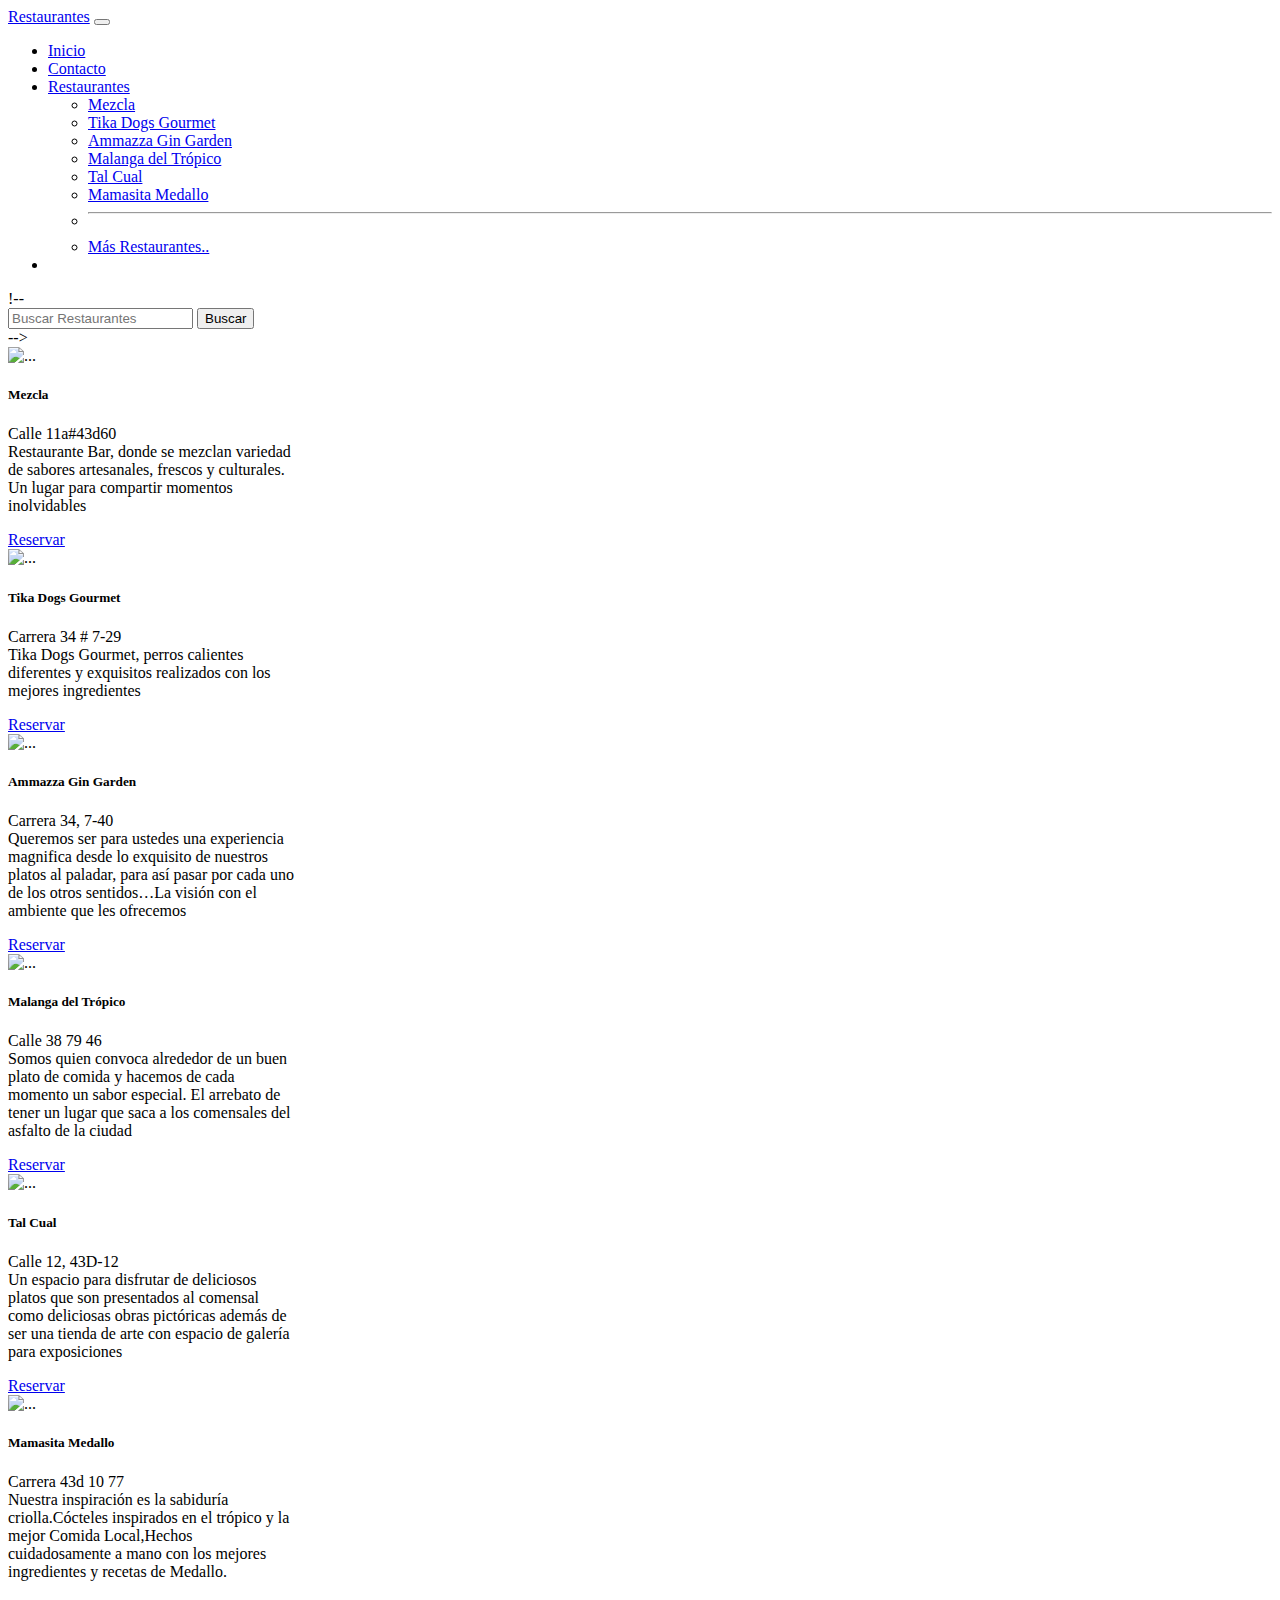
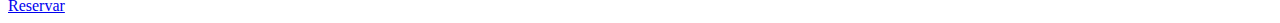
==== index.html @ 1a53322f "Add files via upload" ====
<!DOCTYPE html>
<html lang="en">

<head>
    <meta charset="UTF-8">
    <meta http-equiv="X-UA-Compatible" content="IE=edge">
    <meta name="viewport" content="width=device-width, initial-scale=1.0">
    <link href="https://cdn.jsdelivr.net/npm/bootstrap@5.2.1/dist/css/bootstrap.min.css" rel="stylesheet"
        integrity="sha384-iYQeCzEYFbKjA/T2uDLTpkwGzCiq6soy8tYaI1GyVh/UjpbCx/TYkiZhlZB6+fzT" crossorigin="anonymous">
    <script src="https://cdn.jsdelivr.net/npm/bootstrap@5.2.1/dist/js/bootstrap.bundle.min.js"
        integrity="sha384-u1OknCvxWvY5kfmNBILK2hRnQC3Pr17a+RTT6rIHI7NnikvbZlHgTPOOmMi466C8"
        crossorigin="anonymous"></script>
    <title>Restaurantes</title>
</head>

<body>
    <nav class="navbar navbar-dark navbar-expand-lg bg-dark">
        <div class="container-fluid">
            <a class="navbar-brand" href="#">Restaurantes</a>
            <button class="navbar-toggler" type="button" data-bs-toggle="collapse"
                data-bs-target="#navbarSupportedContent" aria-controls="navbarSupportedContent" aria-expanded="false"
                aria-label="Toggle navigation">
                <span class="navbar-toggler-icon"></span>
            </button>
            <div class="collapse navbar-collapse" id="navbarSupportedContent">
                <ul class="navbar-nav me-auto mb-2 mb-lg-0">
                    <li class="nav-item">
                        <a class="nav-link active" aria-current="page" href="#">Inicio</a>
                    </li>
                    <li class="nav-item">
                        <a class="nav-link" href="#">Contacto</a>
                    </li>
                    <li class="nav-item dropdown">
                        <a class="nav-link dropdown-toggle" href="#" role="button" data-bs-toggle="dropdown"
                            aria-expanded="false">
                            Restaurantes
                        </a>
                        <ul class="dropdown-menu">
                            <li><a class="dropdown-item" href="#">Mezcla</a></li>
                            <li><a class="dropdown-item" href="#">Tika Dogs Gourmet
                            </a></li>
                            <li><a class="dropdown-item" href="#">Ammazza Gin Garden
                            </a></li>
                            <li><a class="dropdown-item" href="#">Malanga del Trópico</a></li>
                            <li><a class="dropdown-item" href="#">Tal Cual</a></li>
                            <li><a class="dropdown-item" href="#">Mamasita Medallo</a></li>
                            <li>
                                <hr class="dropdown-divider">
                            </li>
                            <li><a class="dropdown-item" href="#">Más Restaurantes..</a></li>
                        </ul>
                    </li>
                    <li class="nav-item">
                        <a class="nav-link disabled"></a>
                    </li>
                </ul>
                !--<form class="d-flex" role="search">
                    <input class="form-control me-2" type="search" placeholder="Buscar Restaurantes"
                        aria-label="Search">
                    <button class="btn btn-outline-success" type="submit">Buscar</button>
                </form>-->
            </div>
        </div>
    </nav>
    <div class="container mt-5">
        <div class="row">
            <div class="col mt-3">
                <div class="card" style="width: 18rem;">
                    <img src="./imagenes/mezcla.jpg" class="card-img-top" alt="...">
                    <div class="card-body">
                        <h5 class="card-title">Mezcla</h5>
                        <p class="card-text">Calle 11a#43d60 <br> Restaurante Bar, donde se mezclan variedad de sabores
                            artesanales, frescos y culturales. Un lugar para compartir momentos inolvidables</p>
                        <a href="#" class="btn btn-primary" onclick="Reserva()">Reservar</a>
                    </div>
                </div>
            </div>
            <div class="col mt-3">
                <div class="card" style="width: 18rem;">
                    <img src="./imagenes/tika.jpg" class="card-img-top" alt="...">
                    <div class="card-body">
                        <h5 class="card-title">Tika Dogs Gourmet</h5>
                        <p class="card-text">Carrera 34 # 7-29 <br> Tika Dogs Gourmet, perros calientes diferentes y
                            exquisitos realizados con los mejores ingredientes </p>
                        <a href="#" class="btn btn-primary" onclick="Reserva()">Reservar</a>
                    </div>
                </div>
            </div>
            <div class="col mt-3">
                <div class="card" style="width: 18rem;">
                    <img src="./imagenes/garden.jpg" class="card-img-top" alt="...">
                    <div class="card-body">
                        <h5 class="card-title">Ammazza Gin Garden</h5>
                        <p class="card-text">Carrera 34, 7-40<br> Queremos ser para ustedes una experiencia magnifica
                            desde lo exquisito de nuestros platos al paladar, para así pasar por cada uno de los otros
                            sentidos…La visión con el ambiente que les ofrecemos</p>
                        <a href="#" class="btn btn-primary" onclick="Reserva()">Reservar</a>
                    </div>
                </div>
            </div>
            <div class="col mt-3">
                <div class="card" style="width: 18rem;">
                    <img src="./imagenes/malanga.jpg" class="card-img-top" alt="...">
                    <div class="card-body">
                        <h5 class="card-title">Malanga del Trópico</h5>
                        <p class="card-text"> Calle 38 79 46 <br> Somos quien convoca alrededor de un buen plato de
                            comida y hacemos de cada momento un sabor especial. El arrebato de tener un lugar que saca a
                            los comensales del asfalto de la ciudad</p>
                        <a href="#" class="btn btn-primary" onclick="Reserva()">Reservar</a>
                    </div>
                </div>
            </div>
            <div class="col mt-3">
                <div class="card" style="width: 18rem;">
                    <img src="./imagenes/tal cual.jpg" class="card-img-top" alt="...">
                    <div class="card-body">
                        <h5 class="card-title">Tal Cual</h5>
                        <p class="card-text"> Calle 12, 43D-12 <br> Un espacio para disfrutar de deliciosos platos que
                            son presentados al comensal como deliciosas obras pictóricas además de ser una tienda de
                            arte con espacio de galería para exposiciones</p>
                        <a href="#" class="btn btn-primary" onclick="Reserva()">Reservar</a>
                    </div>
                </div>
            </div>
            <div class="col mt-3">
                <div class="card" style="width: 18rem;">
                    <img src="./imagenes/mamasita.jpg" class="card-img-top" alt="...">
                    <div class="card-body">
                        <h5 class="card-title">Mamasita Medallo</h5>
                        <p class="card-text">Carrera 43d 10 77 <br> Nuestra inspiración es la sabiduría criolla.Cócteles
                            inspirados en el trópico y la mejor Comida Local,Hechos cuidadosamente a mano con los
                            mejores ingredientes y recetas de Medallo. </p>
                        <a href="#" class="btn btn-primary" onclick="Reserva()">Reservar</a>
                    </div>
                </div>
            </div>
        </div>
    </div>
    </ul>
</body>
<script>
    function Reserva(){
            alert("Reserva hecha con exito")
        }
  </script>
</html>
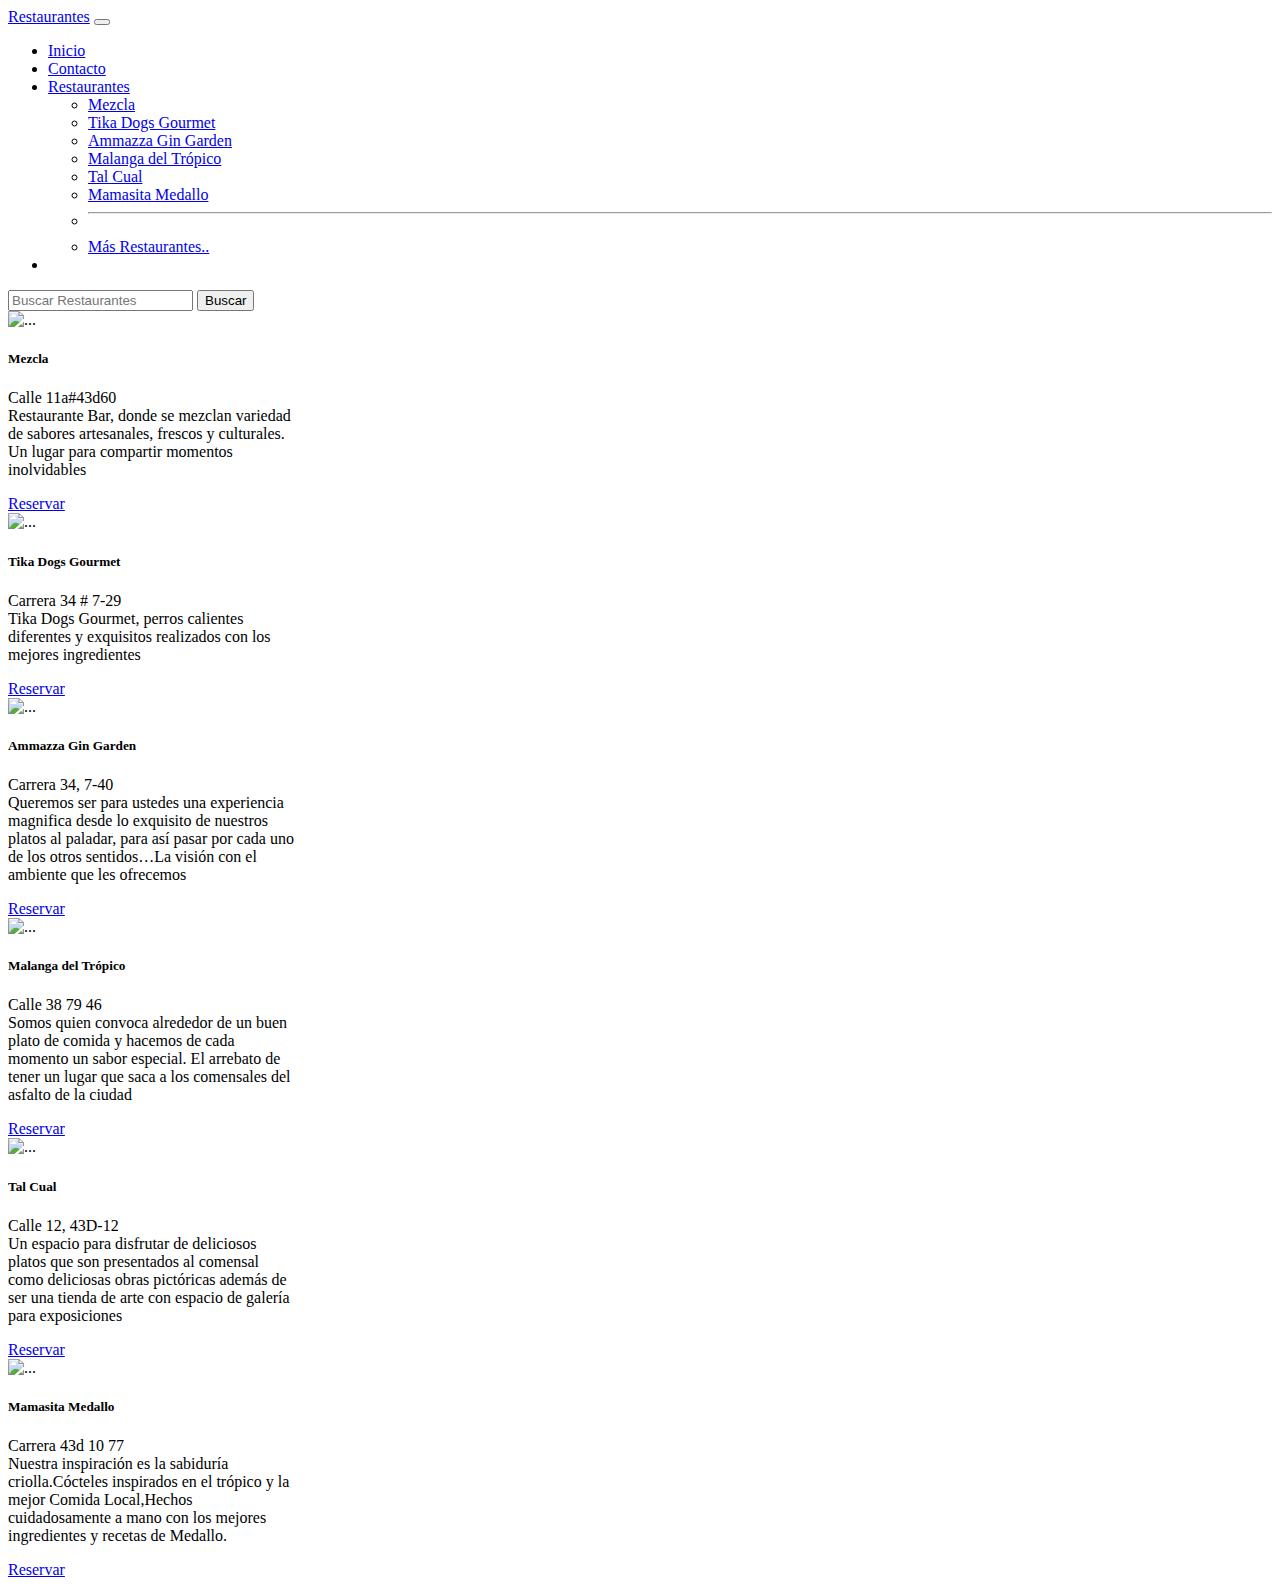
==== commit a74ae433: "Add files via upload" ====
--- a/index.html
+++ b/index.html
@@ -54,11 +54,11 @@
                         <a class="nav-link disabled"></a>
                     </li>
                 </ul>
-                !--<form class="d-flex" role="search">
+                    <form class="d-flex" role="search">
                     <input class="form-control me-2" type="search" placeholder="Buscar Restaurantes"
                         aria-label="Search">
                     <button class="btn btn-outline-success" type="submit">Buscar</button>
-                </form>-->
+                </form>
             </div>
         </div>
     </nav>
